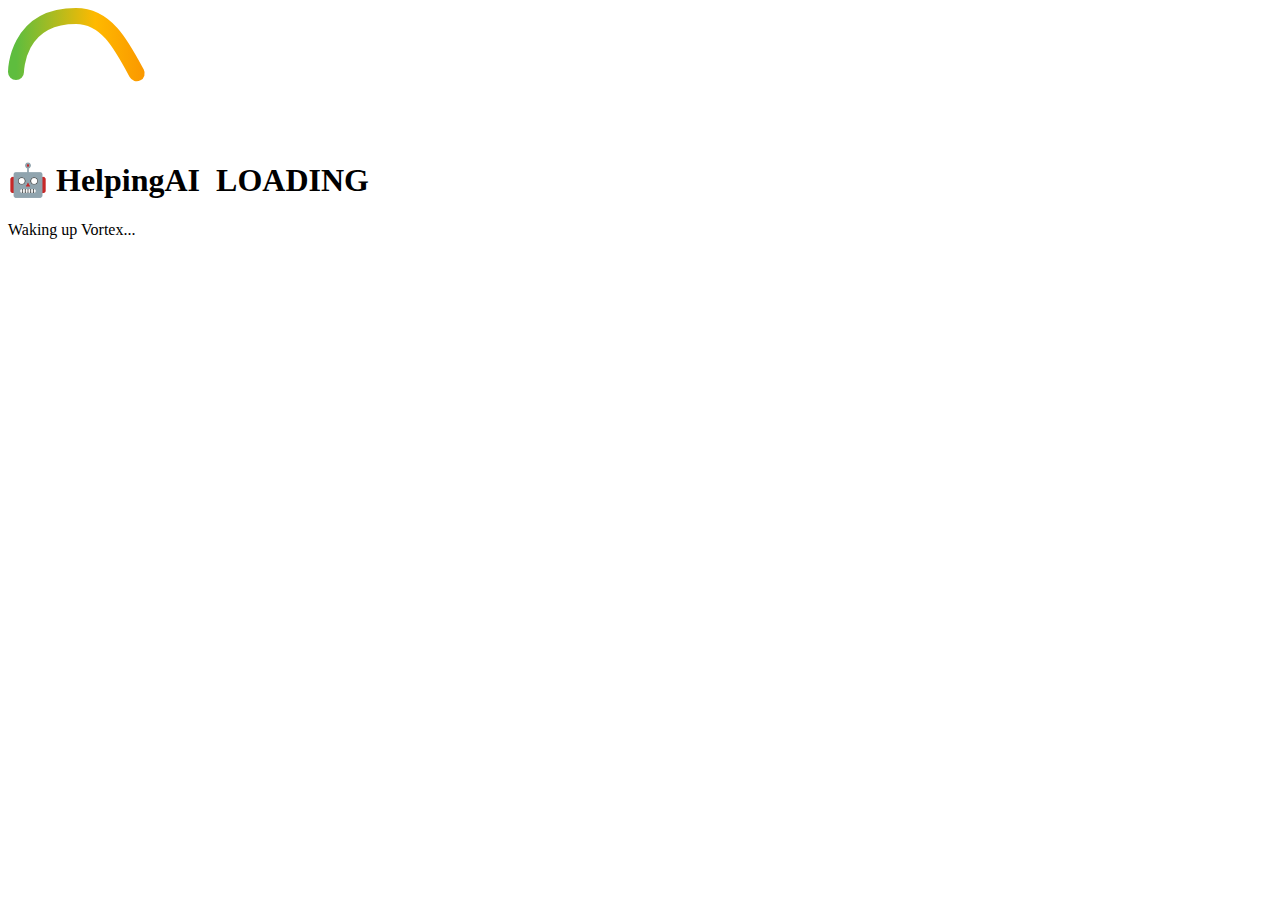
==== index.html @ 0b49450e "Add files via upload" ====
<!DOCTYPE html>
<html lang="en">
<head>
    <meta charset="UTF-8">
    <meta name="viewport" content="width=device-width, initial-scale=1.0">
    <link rel="stylesheet" href="index.css">
    <title>🤖 HelpingAI (LOADING)</title>
</head>
<body>
    <div class="loading" id="loadingAnimation">
        <main>
            <svg class="ip" viewBox="0 0 256 128" width="256px" height="128px" xmlns="http://www.w3.org/2000/svg">
                <defs>
                    <linearGradient id="grad1" x1="0" y1="0" x2="1" y2="0">
                        <stop offset="0%" stop-color="#5ebd3e" />
                        <stop offset="33%" stop-color="#ffb900" />
                        <stop offset="67%" stop-color="#f78200" />
                        <stop offset="100%" stop-color="#e23838" />
                    </linearGradient>
                    <linearGradient id="grad2" x1="1" y1="0" x2="0" y2="0">
                        <stop offset="0%" stop-color="#e23838" />
                        <stop offset="33%" stop-color="#973999" />
                        <stop offset="67%" stop-color="#009cdf" />
                        <stop offset="100%" stop-color="#5ebd3e" />
                    </linearGradient>
                </defs>
                <g fill="none" stroke-linecap="round" stroke-width="16">
                    <g class="ip__track" stroke="">
                        <path d="M8,64s0-56,60-56,60,112,120,112,60-56,60-56"/>
                        <path d="M248,64s0-56-60-56-60,112-120,112S8,64,8,64"/>
                    </g>
                    <g stroke-dasharray="180 656">
                        <path class="ip__worm1" stroke="url(#grad1)" stroke-dashoffset="0" d="M8,64s0-56,60-56,60,112,120,112,60-56,60-56"/>
                        <path class="ip__worm2" stroke="url(#grad2)" stroke-dashoffset="358" d="M248,64s0-56-60-56-60,112-120,112S8,64,8,64"/>
                    </g>
                </g>
            </svg>
        </main>
        <h1>🤖 HelpingAI &nbsp;LOADING</h1>
        <p>Waking up Vortex...</p>
    </div>
    <script>
        // Wait for the DOM to be fully loaded
        document.addEventListener("DOMContentLoaded", function() {
            // Simulate a delay (you can adjust the time according to your needs)
            setTimeout(function() {
                // Redirect to home.html after the delay
                window.location.href = "Loading.html";
            }, 3000); // 3000 milliseconds (3 seconds) delay in this example
        });
    </script>
</body>
</html>
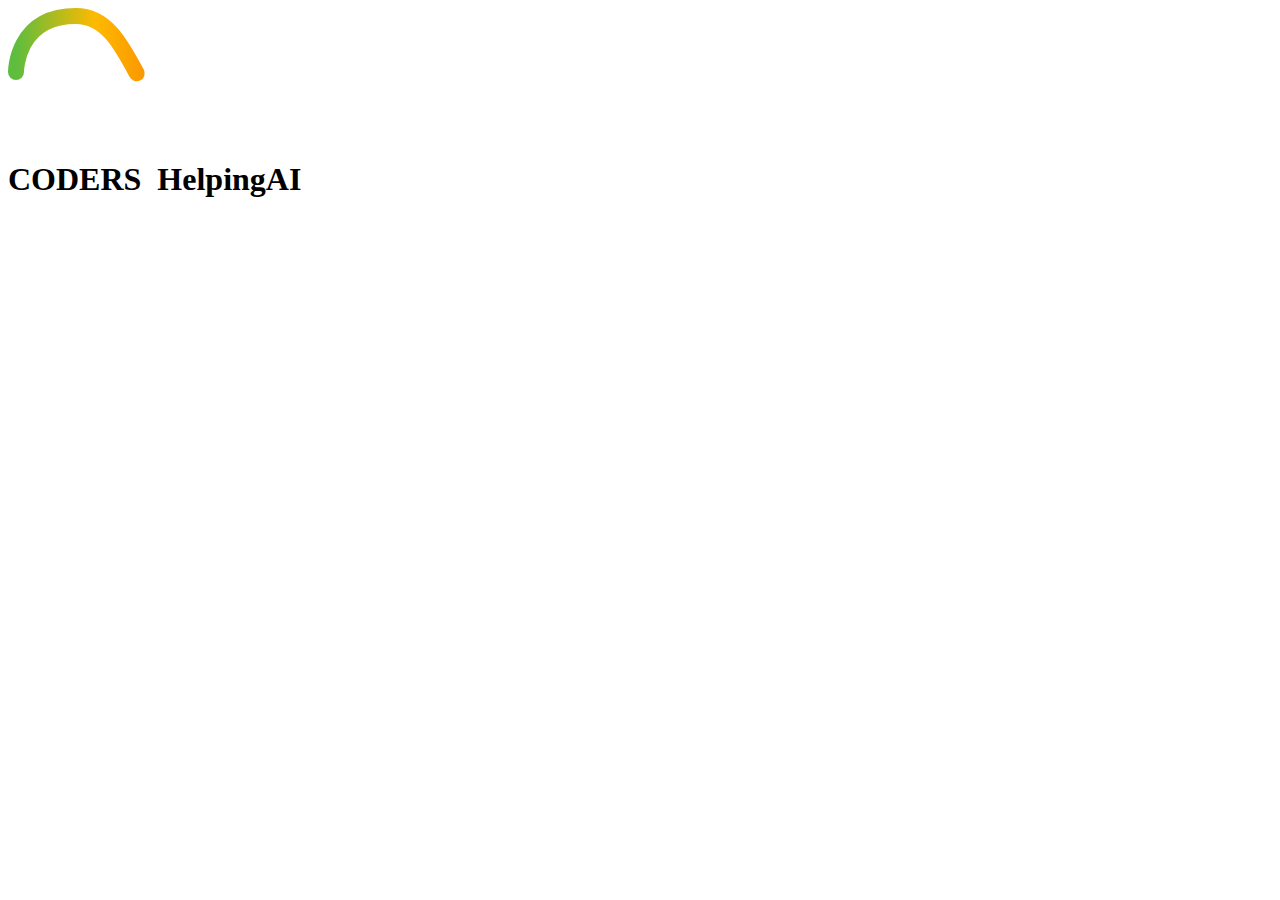
==== commit cb987c6d: "Update index.html" ====
--- a/index.html
+++ b/index.html
@@ -4,7 +4,7 @@
     <meta charset="UTF-8">
     <meta name="viewport" content="width=device-width, initial-scale=1.0">
     <link rel="stylesheet" href="index.css">
-    <title>🤖 HelpingAI (LOADING)</title>
+    <title>HelpingAI (LOADING)</title>
 </head>
 <body>
     <div class="loading" id="loadingAnimation">
@@ -36,8 +36,7 @@
                 </g>
             </svg>
         </main>
-        <h1>🤖 HelpingAI &nbsp;LOADING</h1>
-        <p>Waking up Vortex...</p>
+        <h1>CODERS &nbsp;HelpingAI</h1>
     </div>
     <script>
         // Wait for the DOM to be fully loaded
@@ -50,4 +49,4 @@
         });
     </script>
 </body>
-</html>+</html>
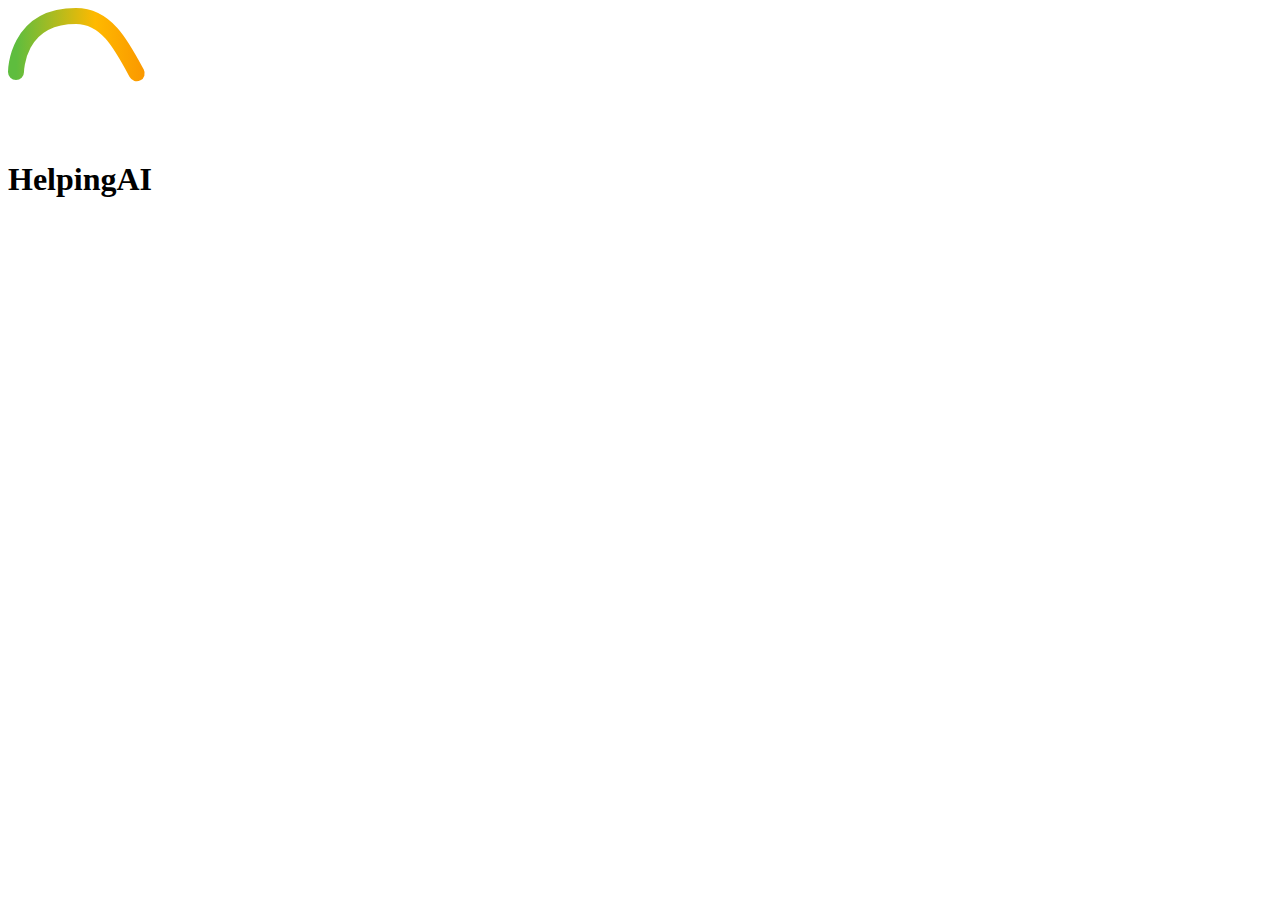
==== commit 0dbb1400: "Update index.html" ====
--- a/index.html
+++ b/index.html
@@ -36,7 +36,7 @@
                 </g>
             </svg>
         </main>
-        <h1>CODERS &nbsp;HelpingAI</h1>
+        <h1>HelpingAI</h1>
     </div>
     <script>
         // Wait for the DOM to be fully loaded
